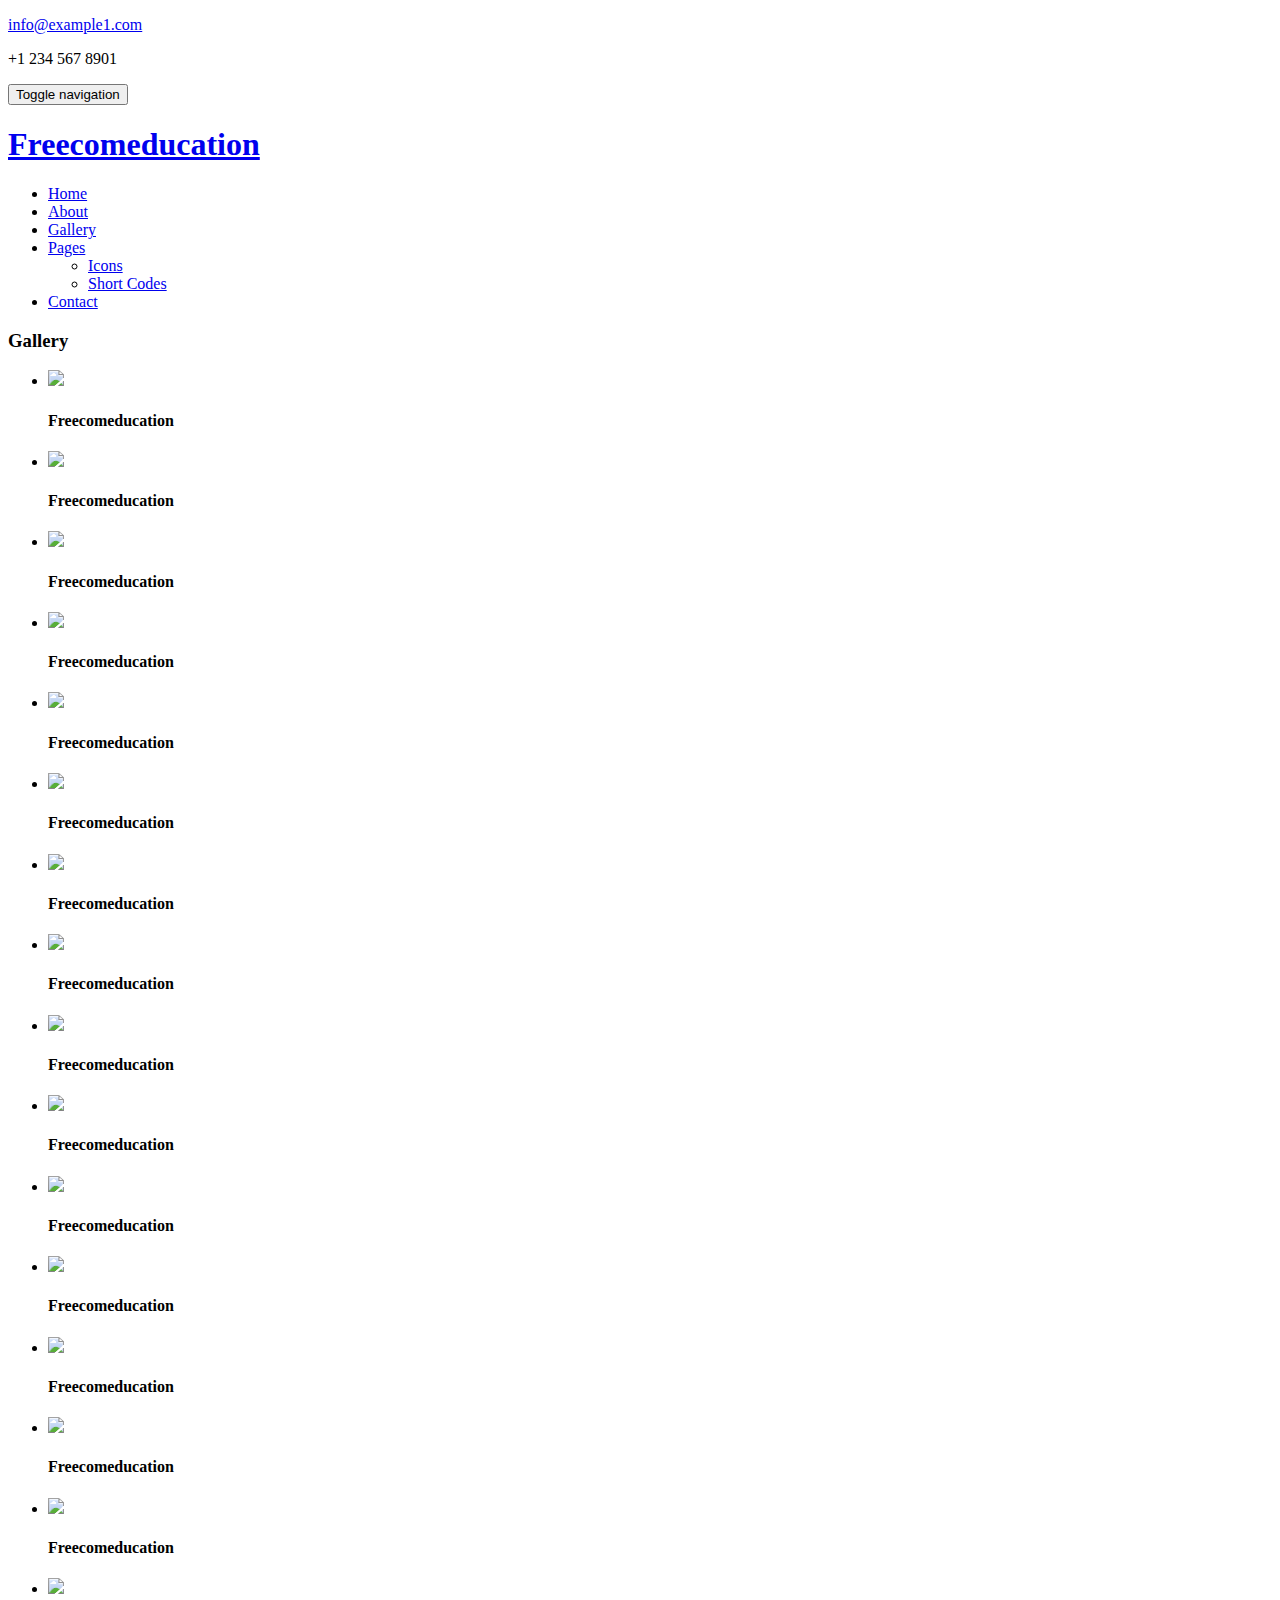
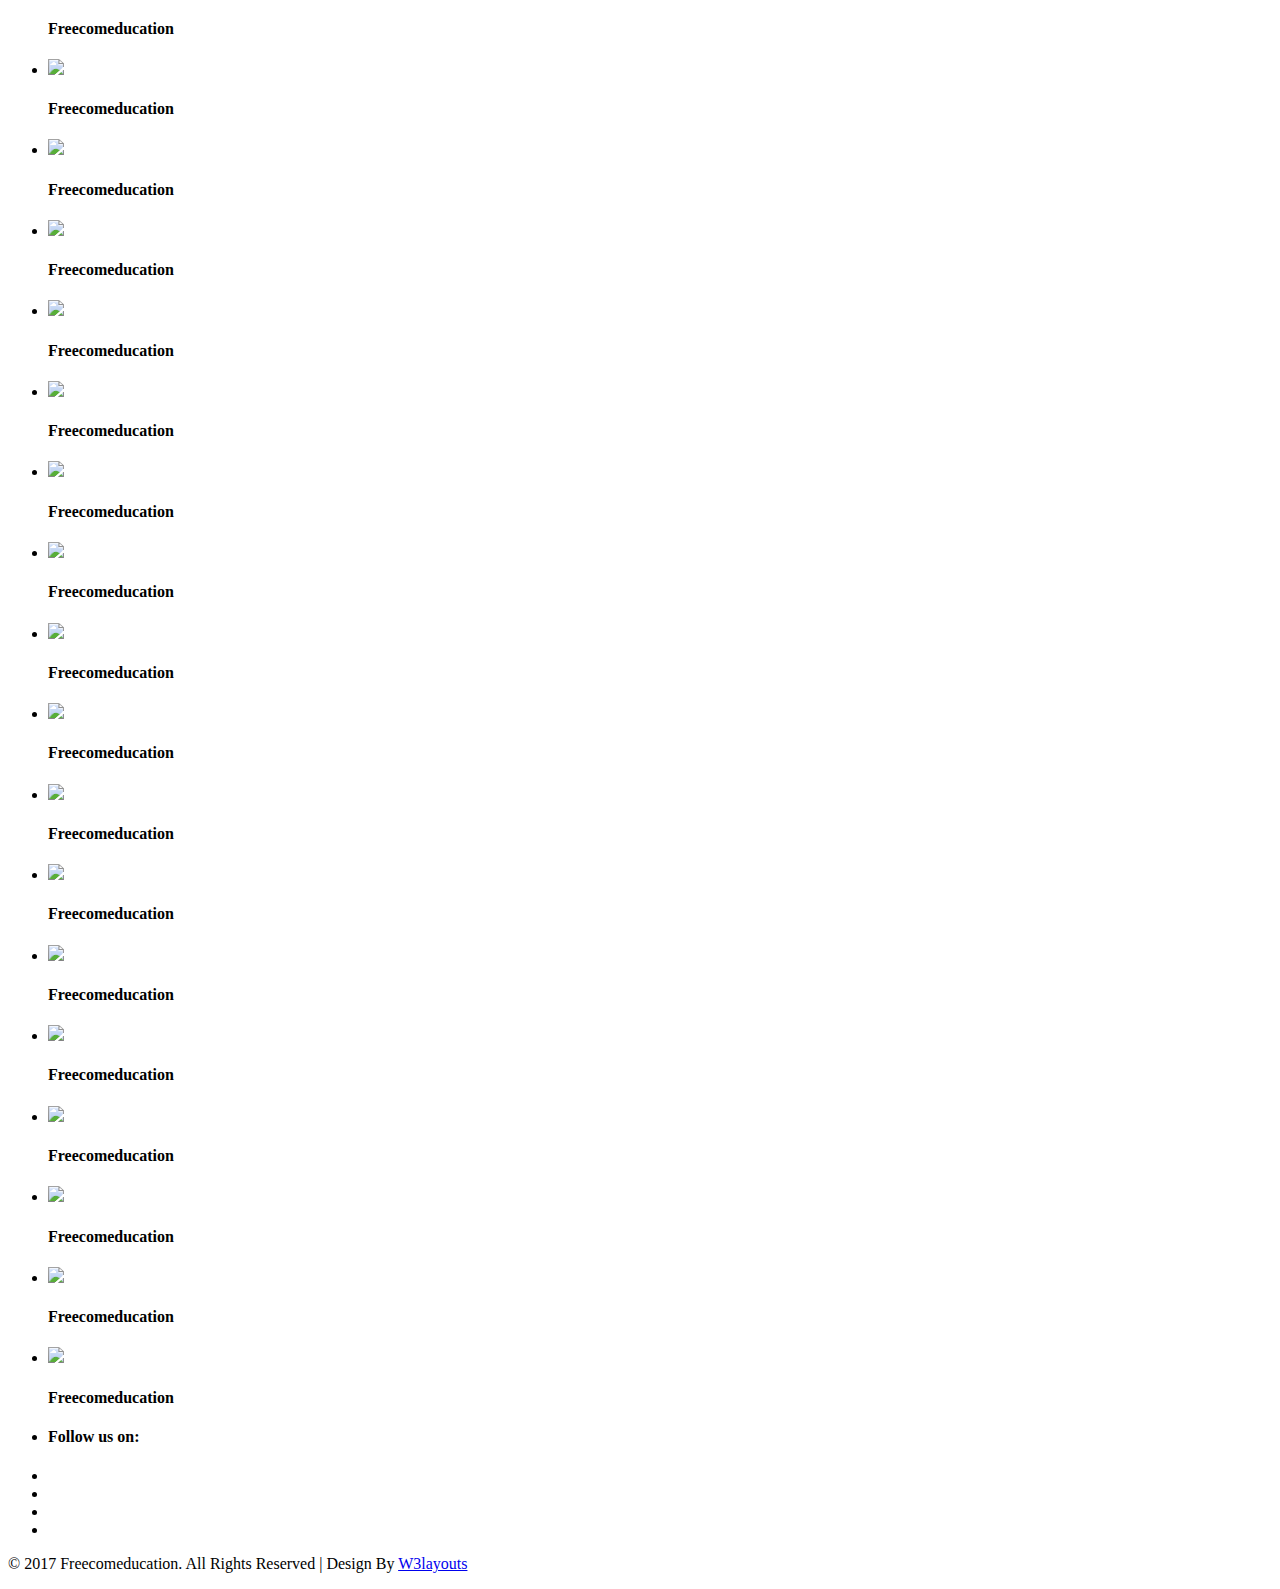
==== gallery.html @ c8c3bcb4 "Add files via upload" ====
<!--
	Author: W3layouts
	Author URL: http://w3layouts.com
	License: Creative Commons Attribution 3.0 Unported
	License URL: http://creativecommons.org/licenses/by/3.0/
-->
<!DOCTYPE html>
<html lang="en">
<!-- Head -->
<head>
<title>Freecomeducation an Education Category Bootstrap Responsive Website Template | Gallery :: w3layouts</title>
<meta name="viewport" content="width=device-width, initial-scale=1">
<meta charset="utf-8">
<meta name="keywords" content="Freecomeducation a Responsive web template, Bootstrap Web Templates, Flat Web Templates, Android Compatible web template, 
Smartphone Compatible web template, free webdesigns for Nokia, Samsung, LG, SonyEricsson, Motorola web design" />

<!-- default css files -->
	<link rel="stylesheet" href="css/bootstrap.css" type="text/css" media="all">
	<link rel="stylesheet" href="css/style.css" type="text/css" media="all">
	<link rel="stylesheet" href="css/font-awesome.min.css" />
<!-- default css files -->
	
<!--web font-->
<link href="//fonts.googleapis.com/css?family=Noto+Sans:400,400i,700,700i&amp;subset=cyrillic,cyrillic-ext,devanagari,greek,greek-ext,latin-ext,vietnamese" rel="stylesheet">
<link href="//fonts.googleapis.com/css?family=Open+Sans:300,300i,400,400i,600,600i,700,700i,800,800i&amp;subset=cyrillic,cyrillic-ext,greek,greek-ext,latin-ext,vietnamese" rel="stylesheet">
<!--//web font-->
	
<!-- scrolling script -->
<script type="text/javascript">
	jQuery(document).ready(function($) {
		$(".scroll").click(function(event){		
			event.preventDefault();
			$('html,body').animate({scrollTop:$(this.hash).offset().top},1000);
		});
	});
</script> 
<!-- //scrolling script -->
</head>

<!-- Body -->
<body>
<!-- banner -->
	<div class="banner1">
					<div class="header-top">
						<div class="container">
							<div class="header-top-right">
								<p><i class="fa fa-envelope" aria-hidden="true"></i><a href="mailto:info@example.com">info@example1.com</a></p>
								<p><i class="fa fa-phone" aria-hidden="true"></i> +1 234 567 8901</p>
							</div>
						</div>
					</div>
		<div class="head">
			<div class="container">
					<div class="navbar-top">
							<!-- Brand and toggle get grouped for better mobile display -->
							<div class="navbar-header">
							  <button type="button" class="navbar-toggle collapsed" data-toggle="collapse" data-target="#bs-example-navbar-collapse-1">
								<span class="sr-only">Toggle navigation</span>
								<span class="icon-bar"></span>
								<span class="icon-bar"></span>
								<span class="icon-bar"></span>
							  </button>
								 <div class="navbar-brand logo ">
									<h1 class="animated wow pulse" data-wow-delay=".5s">
									<a href="index.html">Freecomeducation</a></h1>
								</div>

							</div>

							<!-- Collect the nav links, forms, and other content for toggling -->
							<div class="collapse navbar-collapse" id="bs-example-navbar-collapse-1">
							 <ul class="nav navbar-nav link-effect-4">
								<li><a href="index.html" data-hover="Home">Home</a> </li>
								<li><a href="about.html" data-hover="About">About </a> </li>
								<li class="active"><a href="gallery.html"  data-hover="Gallery">Gallery</a></li>
								<li class="dropdown">
									<a href="#" class="dropdown-toggle" data-hover="Pages" data-toggle="dropdown">Pages <b class="caret"></b></a>
									<ul class="dropdown-menu">
										<li><a href="icons.html">Icons</a></li>
										<li><a href="typography.html">Short Codes</a></li>
									</ul>
							  </li>
								<li><a href="contact.html" data-hover="Contact">Contact</a></li>
							  </ul>
							</div><!-- /.navbar-collapse -->
						</div>
					  <div class="clearfix"></div>	
					  
			</div>
		</div>

	</div>
<!-- //banner -->

<!-- gallery -->
	<div class="gallery agile" id="gallery">
		<div class="container">
				<h3 class="heading">Gallery</h3>
			<div class="agile_gallery_grids w3-agile">
				<ul class="clearfix demo">
					<li>
						<div class="gallery-grid1">
							<img src="images/1.jpg" alt=" " class="img-responsive" />
							<div class="p-mask">
									<h4>Freecomeducation</h4>
								<p> </p>
							</div>
						</div>
					</li>
					<li>
						<div class="gallery-grid1">
							<img src="images/2.jpg" alt=" " class="img-responsive" />
							<div class="p-mask">
									<h4>Freecomeducation</h4>
								<p> </p>
							</div>
						</div>
					</li>
				    <li>
						<div class="gallery-grid1">
							<img src="images/3.jpg" alt=" " class="img-responsive" />
							<div class="p-mask">
									<h4>Freecomeducation</h4>
								<p> </p>
							</div>
						</div>
					</li>
					<li>
						<div class="gallery-grid1">
							<img src="images/4.jpg" alt=" " class="img-responsive" />
							<div class="p-mask">
									<h4>Freecomeducation</h4>
								<p> </p>
							</div>
						</div>
					</li>
					
					
					<li>
						<div class="gallery-grid1">
							<img src="images/14.jpg" alt=" " class="img-responsive" />
							<div class="p-mask">
									<h4>Freecomeducation</h4>
								<p> </p>
							</div>
						</div>
					</li>
					
					<li>
						<div class="gallery-grid1">
							<img src="images/16.jpg" alt=" " class="img-responsive" />
							<div class="p-mask">
									<h4>Freecomeducation</h4>
								<p> </p>
							</div>
						</div>
					</li>
					<li>
						<div class="gallery-grid1">
							<img src="images/17.jpg" alt=" " class="img-responsive" />
							<div class="p-mask">
									<h4>Freecomeducation</h4>
								<p> </p>
							</div>
						</div>
					</li>
					<li>
						<div class="gallery-grid1">
							<img src="images/18.jpg" alt=" " class="img-responsive" />
							<div class="p-mask">
									<h4>Freecomeducation</h4>
								<p> </p>
							</div>
						</div>
					</li>
					<li>
						<div class="gallery-grid1">
							<img src="images/19.jpg" alt=" " class="img-responsive" />
							<div class="p-mask">
									<h4>Freecomeducation</h4>
								<p> </p>
							</div>
						</div>
					</li>
					<li>
						<div class="gallery-grid1">
							<img src="images/20.jpg" alt=" " class="img-responsive" />
							<div class="p-mask">
									<h4>Freecomeducation</h4>
								<p> </p>
							</div>
						</div>
					</li>
					<li>
						<div class="gallery-grid1">
							<img src="images/21.jpg" alt=" " class="img-responsive" />
							<div class="p-mask">
									<h4>Freecomeducation</h4>
								<p> </p>
							</div>
						</div>
					</li>
					<li>
						<div class="gallery-grid1">
							<img src="images/22.jpg" alt=" " class="img-responsive" />
							<div class="p-mask">
									<h4>Freecomeducation</h4>
								<p> </p>
							</div>
						</div>
					</li>
					<li>
						<div class="gallery-grid1">
							<img src="images/23.jpg" alt=" " class="img-responsive" />
							<div class="p-mask">
									<h4>Freecomeducation</h4>
								<p> </p>
							</div>
						</div>
					</li>
					<li>
						<div class="gallery-grid1">
							<img src="images/24.jpg" alt=" " class="img-responsive" />
							<div class="p-mask">
									<h4>Freecomeducation</h4>
								<p> </p>
							</div>
						</div>
					</li>
					<li>
						<div class="gallery-grid1">
							<img src="images/25.jpg" alt=" " class="img-responsive" />
							<div class="p-mask">
									<h4>Freecomeducation</h4>
								<p> </p>
							</div>
						</div>
					</li>
					<li>
						<div class="gallery-grid1">
							<img src="images/26.jpg" alt=" " class="img-responsive" />
							<div class="p-mask">
									<h4>Freecomeducation</h4>
								<p> </p>
							</div>
						</div>
					</li>
					<li>
						<div class="gallery-grid1">
							<img src="images/27.jpg" alt=" " class="img-responsive" />
							<div class="p-mask">
									<h4>Freecomeducation</h4>
								<p> </p>
							</div>
						</div>
					</li>
					<li>
						<div class="gallery-grid1">
							<img src="images/28.jpg" alt=" " class="img-responsive" />
							<div class="p-mask">
									<h4>Freecomeducation</h4>
								<p> </p>
							</div>
						</div>
					</li>
					<li>
						<div class="gallery-grid1">
							<img src="images/29.jpg" alt=" " class="img-responsive" />
							<div class="p-mask">
									<h4>Freecomeducation</h4>
								<p> </p>
							</div>
						</div>
					</li>
					<li>
						<div class="gallery-grid1">
							<img src="images/30.jpg" alt=" " class="img-responsive" />
							<div class="p-mask">
									<h4>Freecomeducation</h4>
								<p> </p>
							</div>
						</div>
					</li>
					
					<li>
						<div class="gallery-grid1">
							<img src="images/6.jpg" alt=" " class="img-responsive" />
							<div class="p-mask">
									<h4>Freecomeducation</h4>
								<p> </p>
							</div>
						</div>
					</li>
					<li>
						<div class="gallery-grid1">
							<img src="images/7.jpg" alt=" " class="img-responsive" />
							<div class="p-mask">
									<h4>Freecomeducation</h4>
								<p> </p>
							</div>
						</div>
					</li>
					<li>
						<div class="gallery-grid1">
							<img src="images/8.jpg" alt=" " class="img-responsive" />
							<div class="p-mask">
									<h4>Freecomeducation</h4>
								<p> </p>
							</div>
						</div>
					</li>
					<li>
						<div class="gallery-grid1">
							<img src="images/9.jpg" alt=" " class="img-responsive" />
							<div class="p-mask">
									<h4>Freecomeducation</h4>
								<p> </p>
							</div>
						</div>
					</li>
					<li>
						<div class="gallery-grid1">
							<img src="images/10.jpg" alt=" " class="img-responsive" />
							<div class="p-mask">
									<h4>Freecomeducation</h4>
								<p> </p>
							</div>
						</div>
					</li>
					<li>
						<div class="gallery-grid1">
							<img src="images/11.jpg" alt=" " class="img-responsive" />
							<div class="p-mask">
									<h4>Freecomeducation</h4>
								<p> </p>
							</div>
						</div>
					</li>
					<li>
						<div class="gallery-grid1">
							<img src="images/12.jpg" alt=" " class="img-responsive" />
							<div class="p-mask">
									<h4>Freecomeducation</h4>
								<p> </p>
							</div>
						</div>
					</li>
					<li>
						<div class="gallery-grid1">
							<img src="images/13.jpg" alt=" " class="img-responsive" />
							<div class="p-mask">
									<h4>Freecomeducation</h4>
								<p> </p>
							</div>
						</div>
					</li>
					<li>
						<div class="gallery-grid1">
							<img src="images/15.jpg" alt=" " class="img-responsive" />
							<div class="p-mask">
									<h4>Freecomeducation</h4>
								<p> </p>
							</div>
						</div>
					</li>
					<li>
						<div class="gallery-grid1">
							<img src="images/5.jpg" alt=" " class="img-responsive" />
							<div class="p-mask">
									<h4>Freecomeducation</h4>
								<p> </p>
							</div>
						</div>
					</li>
					<li>
						<div class="gallery-grid1">
							<img src="images/31.jpg" alt=" " class="img-responsive" />
							<div class="p-mask">
									<h4>Freecomeducation</h4>
								<p> </p>
							</div>
						</div>
					</li>
					<li>
						<div class="gallery-grid1">
							<img src="images/32.jpg" alt=" " class="img-responsive" />
							<div class="p-mask">
									<h4>Freecomeducation</h4>
								<p> </p>
							</div>
						</div>
					</li>
					<li>	
						<div class="gallery-grid1">
							<img src="images/33.jpg" alt=" " class="img-responsive" />
							<div class="p-mask">
									<h4>Freecomeducation</h4>
								<p> </p>
							</div>
						</div>
					</li>
				</ul>
			
			</div>
		</div>
	</div>
<!-- //gallery -->

<!-- contact -->

<!-- //contact -->

<!-- copyright -->
<div class="copyright">
	<div class="container">
		<div class="copyrighttop">
			<ul>
				<li><h4>Follow us on:</h4></li>
				<li><a class="facebook" href="#"><i class="fa fa-facebook" aria-hidden="true"></i></a></li>
				<li><a class="facebook" href="#"><i class="fa fa-twitter" aria-hidden="true"></i></a></li>
				<li><a class="facebook" href="#"><i class="fa fa-google-plus" aria-hidden="true"></i></a></li>
				<li><a class="facebook" href="#"><i class="fa fa-linkedin" aria-hidden="true"></i></a></li>
			</ul>
		</div>
		<div class="copyrightbottom">
			<p>© 2017 Freecomeducation. All Rights Reserved | Design By <a href="http://w3layouts.com/">W3layouts</a></p>
		</div>
		<div class="clearfix"></div>
	</div>
</div>
<!-- //copyright -->

<!-- Default-JavaScript-File -->
	<script type="text/javascript" src="js/jquery-2.1.4.min.js"></script>
	<script type="text/javascript" src="js/bootstrap.js"></script>
<!-- //Default-JavaScript-File -->

<!-- Gallery js file -->
	<script src="js/jquery.picEyes.js"></script>
	<script>
		$(function(){
		//picturesEyes($('.demo li'));
		$('.demo li').picEyes();
		});
	</script>
<!-- //Gallery js file -->
				
<!-- smooth scrolling -->
	<script src="js/SmoothScroll.min.js"></script>
	<script type="text/javascript" src="js/move-top.js"></script>
	<script type="text/javascript" src="js/easing.js"></script>
	<!-- here stars scrolling icon -->
	<script type="text/javascript">
		$(document).ready(function() {
			/*
				var defaults = {
				containerID: 'toTop', // fading element id
				containerHoverID: 'toTopHover', // fading element hover id
				scrollSpeed: 1200,
				easingType: 'linear' 
				};
			*/
								
			$().UItoTop({ easingType: 'easeOutQuart' });
								
			});
	</script>
	<!-- //here ends scrolling icon -->
<!-- //smooth scrolling -->

</body>
<!-- //Body -->
</html>
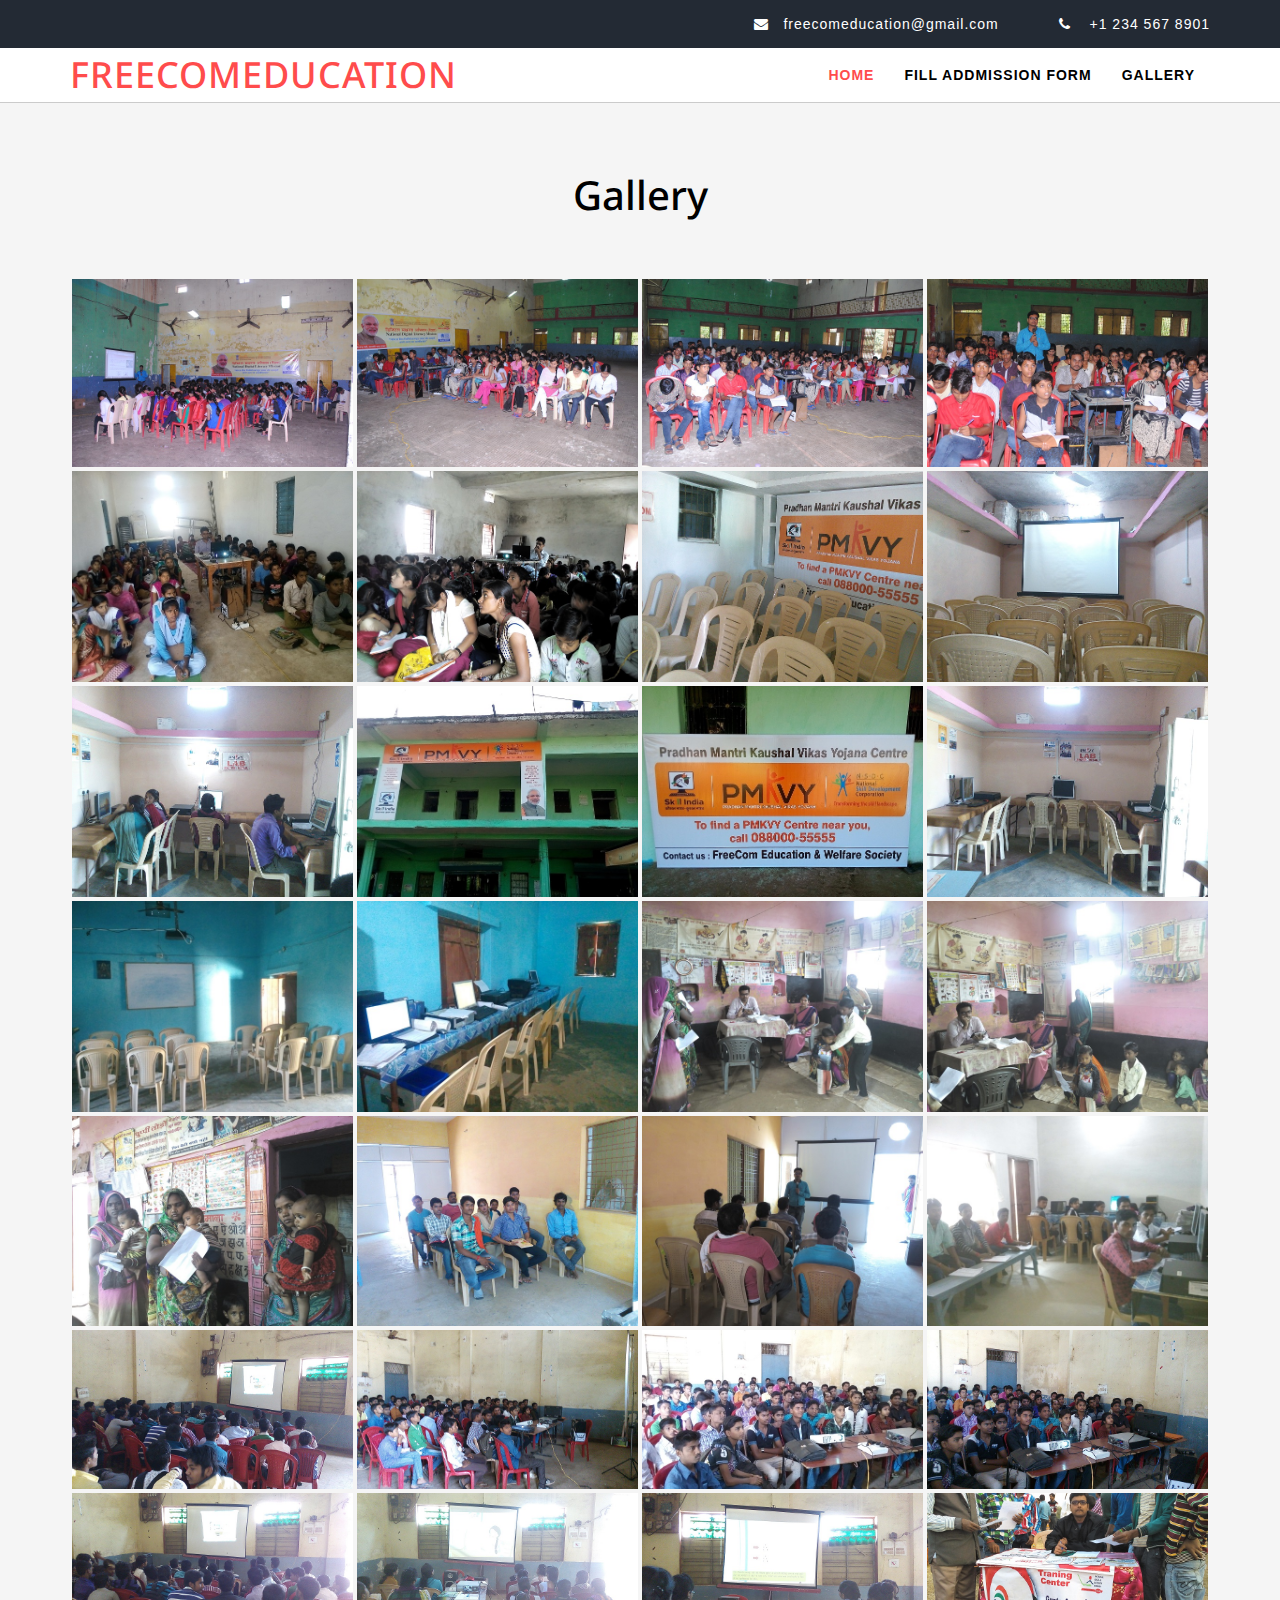
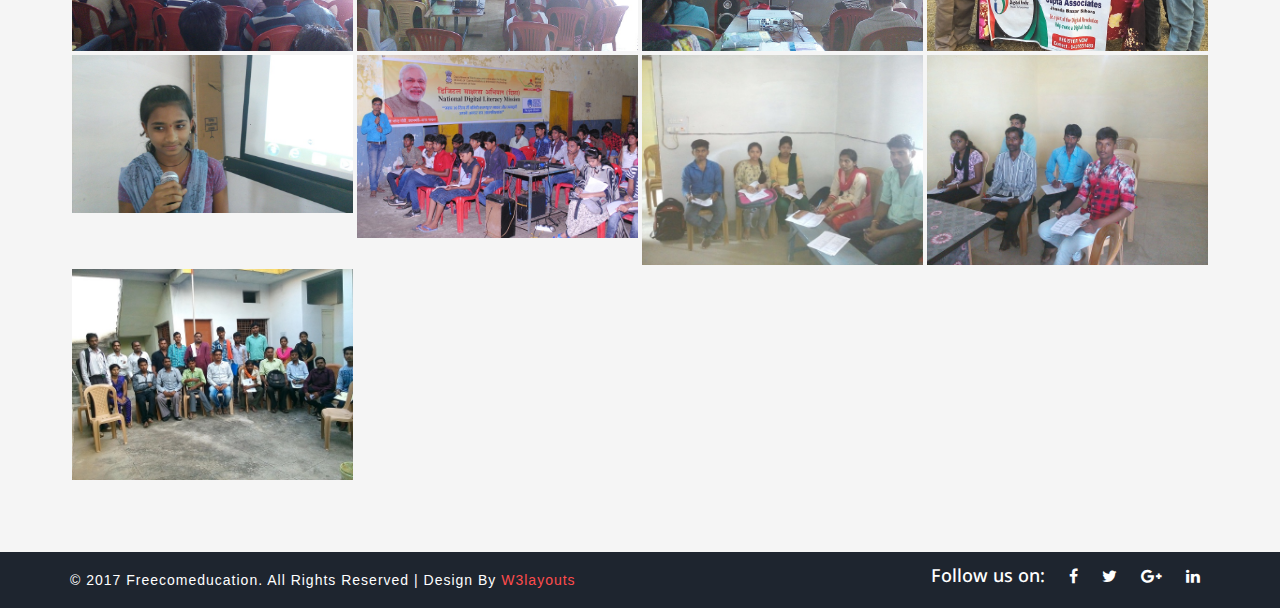
==== commit dc66e054: "Add files via upload" ====
--- a/gallery.html
+++ b/gallery.html
@@ -44,7 +44,7 @@
 					<div class="header-top">
 						<div class="container">
 							<div class="header-top-right">
-								<p><i class="fa fa-envelope" aria-hidden="true"></i><a href="mailto:info@example.com">info@example1.com</a></p>
+								<p><i class="fa fa-envelope" aria-hidden="true"></i><a href="mailto:info@example.com">freecomeducation@gmail.com</a></p>
 								<p><i class="fa fa-phone" aria-hidden="true"></i> +1 234 567 8901</p>
 							</div>
 						</div>
@@ -69,18 +69,14 @@
 
 							<!-- Collect the nav links, forms, and other content for toggling -->
 							<div class="collapse navbar-collapse" id="bs-example-navbar-collapse-1">
-							 <ul class="nav navbar-nav link-effect-4">
-								<li><a href="index.html" data-hover="Home">Home</a> </li>
-								<li><a href="about.html" data-hover="About">About </a> </li>
-								<li class="active"><a href="gallery.html"  data-hover="Gallery">Gallery</a></li>
-								<li class="dropdown">
-									<a href="#" class="dropdown-toggle" data-hover="Pages" data-toggle="dropdown">Pages <b class="caret"></b></a>
-									<ul class="dropdown-menu">
-										<li><a href="icons.html">Icons</a></li>
-										<li><a href="typography.html">Short Codes</a></li>
+							  <ul class="nav navbar-nav link-effect-4">
+							<li class="active"><a href="index.html" data-hover="Home">Home</a> </li>
+								<li><a href="https://snug-radiuses.000webhostapp.com/form.html" data-hover="Fill Addmission Form">Fill Addmission Form</a> </li>
+								<li><a href="gallery.html"  data-hover="Gallery">Gallery</a></li>
+								
+								
 									</ul>
 							  </li>
-								<li><a href="contact.html" data-hover="Contact">Contact</a></li>
 							  </ul>
 							</div><!-- /.navbar-collapse -->
 						</div>
@@ -95,7 +91,7 @@
 <!-- gallery -->
 	<div class="gallery agile" id="gallery">
 		<div class="container">
-				<h3 class="heading">Gallery</h3>
+				<h3 class="heading1">Gallery</h3>
 			<div class="agile_gallery_grids w3-agile">
 				<ul class="clearfix demo">
 					<li>
--- a/css/style.css
+++ b/css/style.css
@@ -0,0 +1,2430 @@
+/*--
+	Author: W3Layouts
+	Author URL: http://w3layouts.com
+	License: Creative Commons Attribution 3.0 Unported
+	License URL: http://creativecommons.org/licenses/by/3.0/
+--*/
+/*-- Reset-Code --*/
+body    { background:url(../images/bg3.jpg) top right no-repeat; background-attachment:fixed;}
+
+
+body a {
+	transition: 0.5s all;
+	-webkit-transition: 0.5s all;
+	-moz-transition: 0.5s all;
+	-o-transition: 0.5s all;
+	-ms-transition: 0.5s all;
+	text-decoration: none;
+}
+body a:hover {
+	text-decoration: none;
+}
+body a:focus, a:hover {
+	text-decoration: none;
+}
+input[type="button"], input[type="submit"] {
+	transition: 0.5s all;
+	-webkit-transition: 0.5s all;
+	-moz-transition: 0.5s all;
+	-o-transition: 0.5s all;
+	-ms-transition: 0.5s all;
+}
+h1, h2, h3, h4, h5, h6 {
+	margin: 0;
+	padding: 0;
+	font-family: 'Noto Sans', sans-serif;
+}
+p {
+	margin: 0;
+}
+ul {
+	margin: 0;
+	padding: 0;
+}
+label {
+	margin: 0;
+}
+img {
+    vertical-align: middle;
+    width: 100%;
+}
+a:focus, a:hover {
+	text-decoration: none;
+	outline: none;
+}
+/*-- //Reset-Code --*/
+.header-top {
+    padding: 1em 0;
+    background: #232a34;
+}
+.header-top-left p,.header-top-right p{
+    color: #FFFFFF;
+    font-size: 1em;
+    display: inline-block;
+    padding-left: 4em;
+	letter-spacing:1px;
+}
+.header-top-right{
+	float: right;
+}
+/*-- banner --*/
+.head {
+    padding: 0.5em 0em;
+    background: #ffffff;
+    border-bottom: solid 1px #cbcbcb;
+}
+/*--header--*/
+.logo h1 a{
+	text-decoration: none;
+    color: #ff4c4c;
+    text-transform: uppercase;
+    letter-spacing: 1px;
+    font-size: 1em;
+}
+.header-top-right a {
+    color: #fff;
+}
+.logo h1 a span{
+	font-size: .3em;
+    text-transform: uppercase;
+    font-weight: 600;
+    margin: .5em 0 0 0;
+	color:#000000;
+}
+.navbar-brand {
+   height: auto; 
+    padding: 0; 
+    font-size: 18px; 
+    line-height: 20px;
+}
+.navbar-nav {
+    float: right;
+    margin-top: .7em;
+}
+.navbar-default {
+    border: none;
+    background: none;
+    min-height: auto;
+    margin-bottom: 0;
+}
+.header-top-right i.fa {
+    margin-right: 1em;
+}
+div#bs-example-navbar-collapse-1 {
+    padding: 0;
+}
+ul.nav.navbar-nav li a {
+    font-size: 1em;
+    color: #000000;
+    margin: 0 15px;
+    padding: 0px 0;
+    font-weight: 600;
+    text-transform: uppercase;
+    letter-spacing: 1px;
+}
+ul.nav.navbar-nav li a:hover{
+	color:#F44336;
+}
+.nav > li > a:hover, .nav > li > a:focus {
+    text-decoration: none;
+    background:none !important;
+}
+.navbar-default .navbar-nav > li > a:hover, .navbar-default .navbar-nav > li > a:focus {
+    color: #fff;
+}
+ul.nav.navbar-nav li.active a {
+    color: #ff4c4c;
+    background: none;
+}
+.navbar-default .navbar-nav > .active > a, .navbar-default .navbar-nav > .active > a:hover, .navbar-default .navbar-nav > .active > a:focus {
+    color: #fff;
+    background:none;
+}
+.dropdown-menu {
+    position: absolute;
+    top: 115%;
+    left: 0;
+    z-index: 1000;
+    display: none;
+    float: left;
+    min-width: 105px;
+    padding: 5px 0;
+    margin: 2px 0 0;
+    font-size: 14px;
+    text-align: left;
+    list-style: none;
+    background-color: #ff4c4c;
+    -webkit-background-clip: padding-box;
+    background-clip: padding-box;
+    border: 1px solid #ccc;
+    border: 1px solid rgba(0, 0, 0, .15);
+    border-radius: 0!important;
+    -webkit-box-shadow: 0 6px 12px rgba(0, 0, 0, .175);
+    box-shadow: 0 6px 12px rgba(0, 0, 0, .175);
+}
+ul.dropdown-menu li {
+    padding: 5px 0;
+}
+ul.dropdown-menu li:nth-child(2){
+	border-bottom:none;
+}
+ul.dropdown-menu li a {
+    color: #000!important;
+}
+ul.dropdown-menu li a:hover {
+	color: #FFFFFF !important;
+	background:none;
+}
+.nav .open > a, .nav .open > a:hover, .nav .open > a:focus {
+    background: none!important;
+}
+/*--//header--*/
+/* banner */
+.banner {
+    background: url(../images/banner2.jpg) no-repeat 0px 0px;
+    background-size: cover;
+    min-height: 785px;
+}
+.banner1 {
+    background: url(../images/banner2.jpg) no-repeat 0px 0px;
+    background-size: cover;
+    min-height: 0px;
+}
+
+.top {
+    background: #0079c1;
+    color: #fff;
+    padding: 2em 2em;
+    text-align: center;
+}
+.bannergrid1 {
+    padding: 2em;
+    border-bottom: 1px solid #fff;
+    background: #1cc7d0;
+}
+.clr {
+    background: #ff4f81;
+}
+.clr1 {
+    background: #ffc168;
+}
+.clr2 {
+    background: #2dde98;
+}
+.clr3 {
+    background: #8e43e7;
+}
+.clr4 {
+    background: #ff9900;
+}
+.clr5 {
+    background: #146eb4;
+}
+.bannergrid1:nth-child(1), .bannergrid1:nth-child(4), .bannergrid1:nth-child(7) {
+    border-right: 1px solid #fff;
+}
+.top h2 {
+    text-transform: uppercase;
+    font-size: 30px;
+    color: #fff;
+}
+.top h5 {
+    text-transform: uppercase;
+    letter-spacing: 2px;
+    margin-bottom: .6em;
+    font-size: 15px;
+}
+.bannerinfo {
+    padding-top: 7em;
+}
+.bannergrid1 i.fa {
+    color: #fff;
+    float: left;
+    font-size: 38px;
+    margin-right: 6px;
+}
+.bannergrid1 h4 {
+    color: #fff;
+    text-transform: uppercase;
+    font-size: 18px;
+    letter-spacing: 1px;
+    float: left;
+    margin-top: .5em;
+}
+.bannergrid1 p {
+    color: #eee;
+    font-size: 15px;
+    margin-top: 1em;
+    letter-spacing: .5px;
+    text-transform: capitalize;
+    line-height: 28px;
+}
+/* //banner */
+
+/*-- welcome --*/ 
+.typography,.about,.welcome,.services,.education,.clients,.codes,.contact{
+	padding:6em 0;
+}
+h3.agileits-title {
+    font-size: 3em;
+    color: #000;
+    text-align: center;
+    margin-bottom: 1em;
+}
+.welcome h3 {
+    font-size: 1.8em;
+    color: #ff4c4c;
+    text-transform: uppercase;
+    margin-bottom: 1em;
+    line-height: 1.5em;
+} 
+.welcome h4 {
+    font-size: 18px;
+    text-transform: capitalize;
+    line-height: 1.8em;
+    color: #000;
+    margin-bottom: 1em;
+}
+.welcome p {
+    font-size: 1em;
+    color: #565656;
+    line-height: 2em;
+    letter-spacing: 1px;
+}
+.readmore-w3 a {
+    color: #FFFFFF;
+    font-size: 16px;
+    padding: .6em 2em;
+    background: #1cc7d0;
+    text-decoration: none;
+    text-align: center;
+    letter-spacing: 2px;
+}
+.readmore-w3 a:hover {
+    background: #ff4c4c;
+}
+.readmore-w3 {
+    margin-top: 3em;
+}
+
+/*-- bootstrap-modal-pop-up --*/
+.modal-header {
+    font-size: 2em;
+    color: #fff;
+    text-align: center;
+    text-transform: uppercase;
+    border: 1px solid #fff;
+}
+.close {
+    opacity: 1;
+}
+.modal-body p {
+    color: #999;
+    text-align: left;
+	padding:2em 2em 1em;
+	margin: 0 !important;
+	line-height:2em;
+}
+.modal-body p i {
+    display: block;
+    margin: 1em 0;
+    color: #212121;
+}
+.modal-body {
+    padding:0;
+}
+.modal-body img {
+    padding: 2em 2em 0 2em;
+}
+.modal-content {
+    border-radius: 0;
+}
+button.close {
+    font-size: 1.5em;
+    color:#000;
+	outline: none;
+}
+span.glyphicon.glyphicon-play-circle {
+    color: #fff;
+    font-size: 60px;
+    margin: 0 0 7px 0;
+    cursor: pointer;
+}
+.welcome-w3right {
+    position: relative;
+}
+.wthree-model-video {
+    position: absolute;
+    bottom: 42%;
+    left: 43%;
+}
+.modal-header iframe {
+    width: 100%;
+    height: 400px;
+}
+/*-- //bootstrap-modal-pop-up --*/
+/*-- //welcome --*/ 
+
+/* edu */
+.right1 h3,.left1 h3 {
+    color: #fff;
+    text-transform: uppercase;
+    margin-bottom: .5em;
+    font-size: 20px;
+}
+.right1 p,.left1 p  {
+    font-size: 15px;
+    line-height: 27px;
+    letter-spacing: .5px;
+    color: #6d6d6d;
+}
+.right1 {
+    margin-bottom: 3em;
+}
+.left1 {
+    margin-bottom: 7em;
+    text-align: right;
+    padding-right: 4em;
+	position:relative;
+}
+.left1 span.glyphicon.glyphicon-adjust {
+    position: absolute;
+    right: -9%;
+    top: 0%;
+    font-size: 30px;
+    color: #ff4c4c;
+}
+.left1:nth-child(4) {
+    margin-bottom: 0em;
+}
+.right1:nth-child(4) {
+    margin-bottom: 0em;
+}
+.eduright {
+    padding-left: 5em;
+}
+.eduleft {
+    border-right: 1px solid #969696;
+}
+.left1 h3 {
+    color: #1cc7d0;
+}
+/* //edu */
+
+/*-- clients --*/
+.clients p {
+    margin-bottom: 20px;
+    color: #6d6d6d;
+    letter-spacing: .5px;
+    line-height: 26px;
+    font-size: 15px;
+    padding-left: 2.5em;
+}
+.clients  p {
+    background: url(../images/quotes.png) no-repeat 0px 0px;
+    background-size: 24px;
+}
+.clients img{
+	border-radius:50%;
+}
+.clients h4{
+	text-align:left;
+	font-size:18px;
+	color:#000;
+	margin:15px 0 10px 0;
+}
+.clients h5{
+	text-align:left;
+	font-size:16px;
+	color:#999;
+    text-transform: capitalize;
+}
+.wmuSlider {
+	position: relative;
+	overflow: hidden;
+}
+/* Default Skin */
+.wmuSliderPagination {
+	z-index: 2;
+    position: absolute;
+    left: 1%;
+    bottom: 6%;
+}
+ul.wmuSliderPagination {
+	padding:0;
+}
+.wmuSliderPagination li {
+	float: left;
+	margin: 0 8px 0 0;
+	list-style-type: none;
+}
+.wmuSliderPagination a {
+	display: block;
+    text-indent: -9999px;
+    width: 12px;
+    height: 12px;
+    background: #CFCFCF;
+	border-radius:50%;
+}
+.wmuSliderPagination a.wmuActive {
+	background: #1cc7d0;
+    box-shadow: 0px 0px 10px #3D99DC;
+	-webkit-box-shadow: 0px 0px 10px #3D99DC;
+	-moz-box-shadow: 0px 0px 10px #3D99DC;
+	-o-box-shadow: 0px 0px 10px #3D99DC;
+	-ms-box-shadow: 0px 0px 10px #3D99DC;
+}
+/* Default Skin */
+.wmuGallery .wmuGalleryImage {
+	margin-bottom: 10px;
+}
+.banner-wrap {
+    padding: 0 0 4em;
+}
+/*-- //wmuslider --*/
+/*--// clients--*/
+
+/* pop up for sign in and sign up form */
+#small-dialog1 h3{
+    color: #ff4c4c;
+    font-size: 30px;
+    margin-bottom: 30px;
+    text-align: center;
+    text-transform: uppercase;
+}
+#small-dialog1 input[type="text"], #small-dialog1 input[type="password"], #small-dialog1 input[type="text"], #small-dialog1 input[type="password"] {
+    padding: 12px 16px;
+    font-size: 14px;
+    border: 2px solid #808080;
+    background: transparent;
+    outline: none;
+    width: 100%;
+    margin-bottom: 20px;
+    border-radius: 25px;
+}
+div#small-dialog1,div#small-dialog2 {
+    padding: 50px;
+}
+form ul {
+    float: left;
+    list-style-type: none;
+}
+form a {
+    color: #000;
+    float: right;
+    font-size: 13px;
+}
+#small-dialog1 input[type="submit"], #small-dialog1 input[type="submit"] {
+    background: #1cc7d0;
+    border: none;
+    padding: 9px 10px;
+    color: #fff;
+    font-size: 15px;
+    outline: none;
+    margin: 0 auto;
+    margin-top: 20px;
+    width: 35%;
+    border-radius: 25px;
+    letter-spacing: 2px;
+    display: block;
+}
+.modal-content{
+    border-radius: 0px;
+}
+.modal-dialog {
+    margin: 30px auto;
+}
+ul li input[type="checkbox"]+label {
+    position: relative;
+    padding-left: 37px;
+    border: #F0F8FF;
+    color: #000;
+    display: inline-block;
+    font-size: 13px;
+}
+ul li input[type="checkbox"]+label span:first-child {
+    width: 17px;
+    height: 15px;
+    display: inline-block;
+    border: 1px solid #000;
+    position: absolute;
+    top: 1px;
+    left: 14px;
+    bottom: 4px;
+}
+input[type="radio"], input[type="checkbox"] {
+    display: none;
+}
+ul li input[type="checkbox"]:checked+label span:first-child:before {
+    content: "";
+    background: url(../images/tick.png)no-repeat;
+    position: absolute;
+    left: 2px;
+    top: 2px;
+    font-size: 10px;
+    width: 10px;
+    height: 10px;
+}
+#small-dialog2 h3 {
+    color: #ff4c4c;
+    font-size: 30px;
+    margin-bottom: 30px;
+    text-align: center;
+    text-transform: uppercase;
+}
+#small-dialog input[type="text"], #small-dialog input[type="password"], #small-dialog2 input[type="text"], #small-dialog2 input[type="password"] {
+    padding: 12px 16px;
+    font-size: 14px;
+    border: 2px solid #808080;
+    background: transparent;
+    outline: none;
+    width: 100%;
+    margin-bottom: 20px;
+    border-radius: 25px;
+}
+#small-dialog input[type="submit"], #small-dialog2 input[type="submit"] {
+    background: #1cc7d0;
+    border: none;
+    padding: 9px 10px;
+    color: #fff;
+    font-size: 15px;
+    outline: none;
+    margin: 0 auto;
+    margin-top: 20px;
+    width: 45%;
+    border-radius: 25px;
+    letter-spacing: 2px;
+    display: block;
+}
+/* //pop up for sign in and sign up form */
+
+/*-- contact --*/
+.map iframe{
+	width:100%;
+	min-height:400px;
+    border: none;
+}
+.contact-grdl{
+	padding:0 !important;
+}
+.contact-grdl span{
+	color:#fff;
+	font-size: 1.7em;
+}
+.contact-grdr ul li{
+	list-style-type:none;
+	color:#808489;
+	font-size:1.1em;
+	margin:0 0 1em;
+    letter-spacing: 1px;
+}
+.contact-grdr ul li a{
+	color:#808489;
+	text-decoration:none;
+	display:block;
+}
+.col-xs-3.contact-grdr {
+    padding: 0;
+    color: #fff;
+}
+.contact-grdr h3 {
+    font-size: 19px;
+    padding-top: .4em;
+}
+.col-xs-8.contact-grdr {
+    padding-top: .4em;
+}
+.contact-grdr ul li a:hover{
+	color:#464646;
+}
+.contact-grid input[type="text"], .contact-grid input[type="email"], .contact-grid textarea {
+    outline: none;
+    border: 1px solid #808489;
+    width: 49%;
+    float: left;
+    background: #191e25;
+    color: #eee;
+	letter-spacing:1px;
+    font-size: 1em;
+    padding: 1em;
+    margin: 0 0 1em;
+}
+ .contact-grid input[type="email"]{
+	float:right;
+ }
+.contact-grid input[type="text"]:hover,.contact-grid input[type="email"]:hover,.contact-grid textarea:hover,.newsletter:hover{
+    border: 1px solid #0dc5dd;	
+	transition:.5s all;
+	-webkit-transition:.5s all;
+	-moz-transition:.5s all;
+	-o-transition:.5s all;
+	-ms-transition:.5s all;
+}
+.contact-grid textarea{
+	min-height:180px;
+    width: 100%;
+	resize:none;
+	margin:0 0 2em;
+}
+.contact-grid input[type="submit"] {
+    outline: none;
+    border: none;
+    background: #1cc7d0;
+    color: #fff;
+    font-size: 16px;
+    padding: .6em 2em;
+    letter-spacing: 1px;
+    text-transform: capitalize;
+    display: inherit;
+    transition: .5s all;
+    -webkit-transition: .5s all;
+    -moz-transition: .5s all;
+    -o-transition: .5s all;
+    -ms-transition: .5s all;
+}
+.contact-grid input[type="submit"]:hover{
+    background: #ff4c4c;
+	transition: .5s all;
+    -webkit-transition: .5s all;
+    -moz-transition: .5s all;
+    -o-transition: .5s all;
+    -ms-transition: .5s all;
+}
+.call:nth-child(2) {
+    margin: 1em 0;
+}
+h3.heading {
+    text-align: center;
+    color: #FFF;
+    font-size: 40px;
+    margin-bottom: 1.5em;
+    text-transform: capitalize;
+}
+h3.heading1 {
+    text-align: center;
+    color: #000;
+    font-size: 40px;
+    margin-bottom: 1.5em;
+    text-transform: capitalize;
+}
+.contact {
+    background: #232a34;
+	padding:3em 0;
+}
+.contact h3.heading {
+    color: #fff;
+}
+/*-- //contact --*/
+
+/* book */
+.book {
+    background: url(../images/book3.jpg) no-repeat 0px 0px;
+    background-size: cover;
+    padding: 7em 0;
+}
+.book1 {
+    background: url(../images/book1.jpg) no-repeat 0px 0px;
+    background-size: cover;
+    padding: 7em 0;
+}
+.book h3 {
+    color: #fff;
+    text-align: center;
+    font-size: 30px;
+    text-transform: capitalize;
+    margin-bottom: .5em;
+}
+.book p {
+    color: #eee;
+    font-size: 15px;
+    letter-spacing: 1px;
+    text-align: center;
+    width: 70%;
+    margin: 2em auto 0;
+    line-height: 1.8em;
+}
+.book ul {
+    text-align: center;
+}
+.book li {
+    list-style-type: none;
+    display: inline-block;
+}
+/* //book */
+
+/* jarallax */
+.jarallax {
+    position: relative;
+    background-size: cover;
+    background-repeat: no-repeat;
+    background-position: 50% 50%;
+}
+/* //jarallax */
+
+/* copyright */
+.copyright ul li {
+    display: inline-block;
+    padding: 0 10px;
+}
+a.facebook {
+    color: #fff;
+    font-size: 16px;
+}
+a.facebook:hover {
+    color: #ff4c4c;
+}
+.copyrighttop {
+    float: right;
+}
+.copyrightbottom {
+    float: left;
+}
+.copyright {
+    background: #1e252f;
+    color: #fff;
+    padding: 1em;
+}
+.copyrightbottom p {
+    color: #fff;
+    letter-spacing: 1px;
+    font-size: 14px;
+    line-height: 28px;
+}
+.copyrightbottom a {
+    color: #ff4c4c;
+    text-decoration: none;
+}
+.copyrightbottom a:hover {
+    color: #fff;
+}
+.contact p {
+    text-align: center;
+    color: #fff;
+    font-size: 15px;
+    letter-spacing: 1px;
+    line-height: 1.8em;
+    width: 50%;
+    margin: 0 auto 5em;
+}
+/* copyright */
+
+/*-- to-top --*/
+#toTop {
+	display: none;
+	text-decoration: none;
+	position: fixed;
+	bottom: 24px;
+	right: 1%;
+	overflow: hidden;
+	z-index: 999; 
+    width: 64px;
+    height: 64px;
+	border: none;
+	text-indent: 100%;
+	background: url("../images/arrow.png") no-repeat 0px 0px;
+}
+#toTopHover {
+    width: 64px;
+    height: 64px;
+	display: block;
+	overflow: hidden;
+	float: right;
+	opacity: 0;
+	-moz-opacity: 0;
+	filter: alpha(opacity=0);
+}
+/*-- //to-top --*/
+
+/* contact page */
+.map h2 {
+    text-align: center;
+    font-size: 40px;
+    margin-bottom: 1em;
+    color: #000;
+    text-transform: capitalize;
+}
+.map {
+    padding: 5em 0 0;
+}
+.callleft h5 {
+    color: #5f5f5f;
+    font-size: 20px;
+    text-transform: capitalize;
+    margin-bottom: .5em;
+}
+.callleft  h3 {
+    color: #000;
+    text-transform: uppercase;
+    font-size: 30px;
+}
+.number {
+	padding:4em 0;
+}
+.callright input[type="tel"] {
+    width: 73%;
+    padding: .6em;
+    font-size: 1em;
+    border: none;
+    border-bottom: 1px solid #6b6b6b;
+    text-transform: capitalize;
+    outline: none;
+    letter-spacing: 1px;
+}
+.callright input[type="submit"] {
+    background: #1cc7d0;
+    color: #fff;
+    border: none;
+    font-size: 1em;
+    letter-spacing: 1px;
+    padding: .6em 1em;
+    text-transform: uppercase;
+}
+.callright input[type="submit"]:hover {
+    background: #ff4c4c;
+}
+.callright {
+    margin-top: 1.5em;
+}
+/* //contact page */
+
+/* about page */
+.banner1 h2 {
+    padding: 2em 0 0em 5.5em;
+    font-size: 45px;
+    text-transform: uppercase;
+    font-weight: 600;
+    color: #000;
+}
+.team-social {
+    -webkit-transition: all 0.5s;
+    -moz-transition: all 0.5s;
+    transition: all 0.5s;
+    -o-transition: all 0.5s;
+    -ms-transition: all 0.5s;
+    margin-bottom: 1em;
+}
+.team-social a i {
+    color: #000;
+    font-size: 16px;
+    padding: 10px;
+    width: 35px;
+    height: 35px;
+    line-height: 15px;
+    text-align: center;
+    border-radius: 50%;
+	-webkit-border-radius:50%;
+	-o-border-radius:50%;
+	-moz-border-radius:50%;
+	-ms-border-radius:50%;
+}
+
+.team i.fa.fa-facebook {
+    color: #3b5998;
+    border: 1px solid #3b5998;
+}
+
+.team i.fa.fa-facebook:hover {
+    color: #fff;
+    background: #3b5998;
+    border: 1px solid #3b5998;
+    -webkit-transition: all 1s;
+    -moz-transition: all 1s;
+    transition: 1s all;
+    -o-transition: all 1s;
+    -ms-transition: all 1s;
+}
+.team i.fa.fa-twitter {
+    color: #1da1f2;
+    border: 1px solid #1da1f2;
+}
+.team i.fa.fa-twitter:hover {
+    color: #fff;
+    background: #1da1f2;
+    border: 1px solid #1da1f2;
+    -webkit-transition: all 1s;
+    -moz-transition: all 1s;
+    transition: 1s all;
+    -o-transition: all 1s;
+    -ms-transition: all 1s;
+}
+.team i.fa.fa-linkedin {
+    color: #e68523;
+    border: 1px solid #e68523;
+}
+.team i.fa.fa-linkedin:hover {
+    color: #fff;
+    background: #e68523;
+    border: 1px solid #e68523;
+    -webkit-transition: all 1s;
+    -moz-transition: all 1s;
+    transition: 1s all;
+    -o-transition: all 1s;
+    -ms-transition: all 1s;
+}
+.team i.fa.fa-pinterest-p {
+    color: #bd081c;
+    border: 1px solid #bd081c;
+}
+.team i.fa.fa-pinterest-p:hover {
+    color: #fff;
+    background: #bd081c;
+    border: 1px solid #bd081c;
+    -webkit-transition: all 1s;
+    -moz-transition: all 1s;
+    transition: 1s all;
+    -o-transition: all 1s;
+    -ms-transition: all 1s;
+}
+.teamgrids p {
+    color: #FFF;
+    font-size: 15px;
+    margin: .8em 0;
+    letter-spacing: 1px;
+}
+.teamgrid1 i.fa {
+    color: #ff4c4c;
+    font-size: 1.2em;
+    padding-right: .5em;
+}
+.teamgrid1 h3 {
+    color: #FFF;
+    text-transform: uppercase;
+    margin: 1em 0;
+    font-size: 21px;
+}
+.team{
+	padding:5em 0;
+}
+.teaminfo {
+    border: 1px solid #e8e8e8;
+    padding: 1em 2em;
+    border-top: transparent;
+	-webkit-box-shadow: 0px 2px 14px -5px rgba(0,0,0,0.75);
+	-moz-box-shadow: 0px 2px 14px -5px rgba(0,0,0,0.75);
+	box-shadow: 0px 2px 14px -5px rgba(0,0,0,0.75);
+}
+
+.servicegrid1 {
+    text-align: center;
+}
+.servicegrid1 h3 {
+    font-size: 22px;
+    text-transform: uppercase;
+    color: #fff;
+    margin-top: .2em;
+}
+.servicegrid1  i.fa {
+    color: #ff4c4c;
+    font-size: 70px;
+    margin: .5em 0;
+}
+.servicegrid1  p {
+    font-size: 14px;
+    color: #e6e6e6;
+    line-height: 1.8em;
+    letter-spacing: .5px;
+    text-transform: capitalize;
+}
+.servicegrid1 i.fa.fa-graduation-cap {
+    color: #0099e5;
+}
+.servicegrid1 i.fa.fa-book {
+    color: #ff4f81;
+}
+.servicegrid1 i.fa.fa-bus {
+    color: #1cc7d0;
+}
+.aboutleft h3 {
+    text-transform: uppercase;
+    font-size: 30px;
+    font-weight: 600;
+    color: #000;
+    margin-bottom: 1em;
+}
+.aboutleft p {
+    font-size: 15px;
+    line-height: 28px;
+    color: #3e3e3e;
+    margin-bottom: 1em;
+}
+.aboutleft  p.para1 {
+    margin-bottom: 2em;
+}
+.aboutleft i.fa.fa-check {
+    color: #ff4c4c;
+    padding-right: 1em;
+    font-size: 1.2em;
+}
+.services {
+    background: url(../images/book3.jpg) no-repeat 0px 0px;
+    background-size: cover;
+}
+/* //about page */
+
+/*-- gallery --*/
+.agile_gallery_grids{
+	margin:2em 0 0;
+}
+.demo > li {float:left;list-style-type: none;margin: 2px;}
+.demo > li img { width:281px; cursor:pointer;}
+/*jquery.picEyes*/
+
+.picshade {
+  position: fixed;
+  left: 0;
+  top: 0;
+  width: 100%;
+    height: 100%!important;
+  background-color: #000;
+  opacity: 0.91;
+  filter: alpha(opacity=91);
+  z-index: 99;
+  display: none;
+}
+
+.pictures_eyes_close {
+  position: fixed;
+  top: 30px;
+  right: 30px;
+  display: inline-block;
+  width:30px;
+  height:30px;
+  background: url(../images/close.png) no-repeat;
+  z-index: 100;
+  display: none;
+}
+
+.pictures_eyes {
+  position: fixed;
+  width: 100%;
+  left: 0;
+  top: 0;
+  z-index: 199;
+  display: none;
+}
+
+.pictures_eyes_in {
+  position: relative;
+  text-align: center;
+}
+
+.pictures_eyes_in img { max-height: 500px; max-width: 700px; }
+
+.pictures_eyes_in .prev, .pictures_eyes_in .next {
+  position: absolute;
+  top: 50%;
+  width: 51px;
+  height: 51px;
+  cursor: pointer;
+}
+
+.pictures_eyes_in .prev {
+  left: 35px;
+  background: url(../images/left1.png) no-repeat;
+}
+
+.pictures_eyes_in .next {
+  right: 35px;
+  background: url(../images/right1.png) no-repeat;
+}
+
+.pictures_eyes_indicators {
+  position: fixed;
+  left: 0;
+  bottom: 15px;
+  width: 100%;
+  text-align: center;
+  z-index: 299;
+}
+
+.pictures_eyes_indicators a {
+  display: inline-block;
+  width: 50px;
+  height: 50px;
+  margin: 6px 3px 0 3px;
+  border: 1px solid #ddd;
+  border-radius: 10px;
+  box-shadow: 0 0 2px #000;
+  filter: alpha(opacity=50);
+  opacity: 0.5;
+  overflow: hidden;
+}
+
+.pictures_eyes_indicators img { height: 50px; }
+
+.pictures_eyes_indicators .current {
+  filter: alpha(opacity=100);
+  opacity: 1;
+}
+.gallery-grid1{
+	position:relative;
+	overflow:hidden;
+	cursor:pointer;
+}
+.gallery-grid1 .p-mask, .row .product .vm-product-media-container .p-mask {
+   opacity: 0;
+    visibility: hidden;
+    background: rgba(25, 24, 24, 0.8);
+    bottom: 0%;
+    position: absolute;
+    padding: 1.3em 1.3em;
+    width: 100%;
+    -webkit-transform: translate3d( 0px, 100%, 0px );
+    -moz-transform: translate3d( 0px, 100%, 0px );
+    -ms-transform: translate3d( 0px, 100%, 0px );
+    -o-transform: translate3d( 0px, 100%, 0px );
+    transform: translate3d( 0px, 100%, 0px );
+    -webkit-transition: all .5s ease 0s;
+    -moz-transition: all .5s ease 0s;
+    transition: all .5s ease 0s;
+    text-align: left;
+    border-bottom: 6px solid #ff4c4c;
+}
+.gallery-grid1 .p-mask .p-desc{
+    color: #a3a3a3;
+    position: relative;
+    display: block;
+    margin-bottom: 10px;
+    padding-bottom: 10px;
+    font-size: 1em;
+}
+.gallery-grid1:hover .p-mask, .row .product:hover .p-mask {
+    opacity: 1;
+    visibility: visible;
+    -webkit-transform: translate3d( 0px, 0px, 0px );
+    -moz-transform: translate3d( 0px, 0px, 0px );
+    -ms-transform: translate3d( 0px, 0px, 0px );
+    -o-transform: translate3d( 0px, 0px, 0px );
+    transform: translate3d( 0px, 0px, 0px );
+}
+.p-mask h4{
+	color: #fff;
+    font-size: 1.2em;
+    text-decoration: none;
+    line-height: 1.8em;
+    text-transform: uppercase;
+    font-weight: bold;
+}
+.p-mask p{
+	margin: 0;
+    color: #f5f5f5;
+    line-height: 1.8em;
+}
+.p-mask span {
+        color: #7ac143;
+}
+#gallery {
+        padding: 5em 0;
+	    background: #f5f5f5;
+}
+.pictures_eyes_in {
+    position: relative;
+    text-align: center;
+}
+/*-- //gallery --*/
+
+/*-- icons --*/
+.codes a {
+    color: #999;
+}
+.icon-box {
+    padding: 8px 15px;
+    background: rgba(149, 149, 149, 0.18);
+    margin: 1em 0 1em 0;
+    border: 5px solid #ffffff;
+    text-align: left;
+    -moz-box-sizing: border-box;
+    -webkit-box-sizing: border-box;
+    box-sizing: border-box;
+    font-size: 1em;
+    transition: 0.5s all;
+    -webkit-transition: 0.5s all;
+    -o-transition: 0.5s all;
+    -ms-transition: 0.5s all;
+    -moz-transition: 0.5s all;
+    cursor: pointer;
+} 
+.icon-box:hover {
+    background: #ff4c4c;
+    transition: 0.5s all;
+    -webkit-transition: 0.5s all;
+    -o-transition: 0.5s all;
+    -ms-transition: 0.5s all;
+    -moz-transition: 0.5s all;
+}
+.icon-box:hover i.fa {
+	color:#fff !important;
+}
+.icon-box:hover a.agile-icon {
+	color:#fff !important;
+}
+.codes .bs-glyphicons li {
+    float: left;
+    width: 12.5%;
+    height: 115px;
+    padding: 10px; 
+    line-height: 1.4;
+    text-align: center;  
+    font-size: 12px;
+    list-style-type: none;	
+}
+.codes .bs-glyphicons .glyphicon {
+    margin-top: 5px;
+    margin-bottom: 10px;
+    font-size: 24px;
+}
+.codes .glyphicon {
+    position: relative;
+    top: 1px;
+    display: inline-block;
+    font-family: 'Glyphicons Halflings';
+    font-style: normal;
+    font-weight: 400;
+    line-height: 1;
+    -webkit-font-smoothing: antialiased;
+    -moz-osx-font-smoothing: grayscale;
+	color: #777;
+} 
+.codes .bs-glyphicons .glyphicon-class {
+    display: block;
+    text-align: center;
+    word-wrap: break-word;
+}
+h3.icon-subheading {
+    font-size: 1em;
+    color: #212121 !important;
+    margin: 30px 0 15px;
+    text-transform: uppercase;
+}
+h3.agileits-icons-title {
+    text-align: center;
+    font-size: 2em;
+    color: #2f2f2f;
+    margin: 0;
+    letter-spacing: 1px;
+}
+.icons a {
+    color: #999;
+}
+.icon-box i {
+    margin-right: 10px !important;
+    font-size: 20px !important;
+    color: #282a2b !important;
+}
+.icons .bs-glyphicons li {
+    float: left;
+    width: 18%;
+    height: 115px;
+    padding: 10px;
+    line-height: 1.4;
+    text-align: center;
+    font-size: 12px;
+    list-style-type: none;
+    background:rgba(149, 149, 149, 0.18);
+    margin: 1%;
+}
+.icons .bs-glyphicons .glyphicon {
+    margin-top: 5px;
+    margin-bottom: 10px;
+    font-size: 24px;
+	color: #282a2b;
+}
+.icons .glyphicon {
+    position: relative;
+    top: 1px;
+    display: inline-block;
+    font-family: 'Glyphicons Halflings';
+    font-style: normal;
+    font-weight: 400;
+    line-height: 1;
+    -webkit-font-smoothing: antialiased;
+    -moz-osx-font-smoothing: grayscale;
+	color: #777;
+} 
+.icons .bs-glyphicons .glyphicon-class {
+    display: block;
+    text-align: center;
+    word-wrap: break-word;
+}
+ul.bs-glyphicons-list {
+    padding: 0;
+    margin: 0;
+}
+/*-- //icons --*/
+
+/*-- typography --*/
+h3.hdg {
+    font-size: 2.5em;
+	color:#000 !important;
+}
+.show-grid [class^=col-] {
+    background: #fff;
+  text-align: center;
+  margin-bottom: 10px;
+  line-height: 2em;
+  border: 10px solid #f0f0f0;
+}
+.show-grid [class*="col-"]:hover {
+  background: #e0e0e0;
+}
+.grid_3{
+	margin-bottom:2em;
+}
+.xs h3, h3.m_1{
+	color:#000;
+	font-size:1.7em;
+	font-weight:300;
+	margin-bottom: 1em;
+}
+.grid_3 p{
+  color: #555;
+  font-size: 0.85em;
+  margin-bottom: 1em;
+  font-weight: 300;
+}
+.grid_4{
+	background:none;
+}
+.label {
+  font-weight: 300 !important;
+  border-radius:4px;
+}  
+.grid_5{
+	background:none;
+	padding:2em 0;
+}
+.grid_5 h3, .grid_5 h2, .grid_5 h1, .grid_5 h4, .grid_5 h5, h3.hdg {
+	margin-bottom:1em;
+	color: #333;
+}
+.table > thead > tr > th, .table > tbody > tr > th, .table > tfoot > tr > th, .table > thead > tr > td, .table > tbody > tr > td, .table > tfoot > tr > td {
+  border-top: none !important;
+}
+.tab-content > .active {
+  display: block;
+  visibility: visible;
+}
+.pagination > .active > a, .pagination > .active > span, .pagination > .active > a:hover, .pagination > .active > span:hover, .pagination > .active > a:focus, .pagination > .active > span:focus {
+  z-index: 0;
+}
+.badge-primary {
+  background-color: #03a9f4;
+}
+.badge-success {
+  background-color: #8bc34a;
+}
+.badge-warning {
+  background-color: #ffc107;
+}
+.badge-danger {
+  background-color: #e51c23;
+}
+.grid_3 p{
+  line-height: 2em;
+  color: #888;
+  font-size: 0.9em;
+  margin-bottom: 1em;
+  font-weight: 300;
+}
+.bs-docs-example {
+  margin: 1em 0;
+}
+section#tables  p {
+ margin-top: 1em;
+}
+.tab-container .tab-content {
+  border-radius: 0 2px 2px 2px;
+  border: 1px solid #e0e0e0;
+  padding: 16px;
+  background-color: #ffffff;
+}
+.table td, .table>tbody>tr>td, .table>tbody>tr>th, .table>tfoot>tr>td, .table>tfoot>tr>th, .table>thead>tr>td, .table>thead>tr>th {
+  padding: 15px!important;
+}
+.table > thead > tr > th, .table > tbody > tr > th, .table > tfoot > tr > th, .table > thead > tr > td, .table > tbody > tr > td, .table > tfoot > tr > td {
+  font-size: 0.9em;
+  color: #555;
+  border-top: none !important;
+}
+.tab-content > .active {
+  display: block;
+  visibility: visible;
+}
+.label {
+  font-weight: 300 !important;
+}
+.label {
+  padding: 4px 6px;
+  border: none;
+  text-shadow: none;
+}
+.nav-tabs {
+  margin-bottom: 1em;
+}
+.alert {
+  font-size: 0.85em;
+}
+h1.t-button,h2.t-button,h3.t-button,h4.t-button,h5.t-button {
+	line-height:1.8em;
+  margin-top:0.5em;
+  margin-bottom: 0.5em;
+}
+li.list-group-item1 {
+  line-height: 2.5em;
+}
+.input-group {
+  margin-bottom: 20px;
+  }
+.in-gp-tl{
+	padding:0;
+}
+.in-gp-tb{
+	padding-right:0;
+}
+.list-group {
+  margin-bottom: 48px;
+}
+ol {
+  margin-bottom: 44px;
+}
+h2.typoh2{
+    margin: 0 0 10px;
+}
+@media (max-width:768px){
+.grid_5 {
+	padding: 0 0 1em;
+}
+.grid_3 {
+	margin-bottom: 0em;
+}
+}
+@media (max-width:640px){
+	h1, .h1, h2, .h2, h3, .h3 {
+		margin-top: 0px;
+		margin-bottom: 0px;
+	}
+	.grid_5 h3, .grid_5 h2, .grid_5 h1, .grid_5 h4, .grid_5 h5, h3.hdg, h3.bars {
+		margin-bottom: .5em;
+	}
+	.progress {
+		height: 10px;
+		margin-bottom: 10px;
+	}
+	ol.breadcrumb li,.grid_3 p,ul.list-group li,li.list-group-item1 {
+		font-size: 14px;
+	}
+	.breadcrumb {
+		margin-bottom: 10px;
+	}
+	.well {
+		font-size: 14px;
+		margin-bottom: 10px;
+	}
+	h2.typoh2 {
+		font-size: 1.5em;
+	}
+}
+@media (max-width:480px){
+	.table h1 {
+		font-size: 26px;
+	}
+	.table h2 {
+		font-size: 23px;
+	}
+	.table h3 {
+		font-size: 20px;
+	}
+	.label {
+		font-size: 53%;
+	}
+	.alert,p {
+		font-size: 14px;
+	}
+	.pagination {
+		margin: 20px 0 0px;
+	}
+}
+@media (max-width: 320px){
+	.grid_4 {
+		margin-top: 18px;
+	}
+	.alert, p,ol.breadcrumb li, .grid_3 p,.well, ul.list-group li, li.list-group-item1,a.list-group-item {
+		font-size: 13px;
+	}
+	.alert {
+		padding: 10px;
+		margin-bottom: 10px;
+	}
+	ul.pagination li a {
+		font-size: 14px;
+		padding: 5px 11px !important;
+	}
+	.list-group {
+		margin-bottom: 10px;
+	}
+	.well {
+		padding: 10px;
+	}
+	.table > thead > tr > th, .table > tbody > tr > th, .table > tfoot > tr > th, .table > thead > tr > td, .table > tbody > tr > td, .table > tfoot > tr > td {
+		font-size: 0.81em;
+	}
+	.table td, .table>tbody>tr>td, .table>tbody>tr>th, .table>tfoot>tr>td, .table>tfoot>tr>th, .table>thead>tr>td, .table>thead>tr>th {
+		padding: 12px!important;
+	}
+	.codes .row {
+		margin: 0;
+	}
+}
+/*-- //typography --*/
+@media screen and (max-width: 1440px){
+	.banner1 h2 {
+		padding: 2em 0 0em 4em;
+	}
+}
+@media screen and (max-width: 1366px){
+	.banner1 h2 {
+		padding: 2em 0 0em 3em;
+	}
+}
+@media screen and (max-width: 1280px){
+	.contact p {
+		width: 60%;
+		margin: 0 auto 3em;
+	}
+	.callleft h3 {
+		font-size: 27px;
+	}
+	.contact-grdr h3 {
+		font-size: 18px;
+	}
+	.contact-grdl span {
+		font-size: 1.5em;
+	}
+	.banner1 h2 {
+		padding: 2em 0 0em 2em;
+	}
+	.bannergrid1 {
+		padding: 1em 2em;
+	}
+	.bannerinfo {
+		padding-top: 9em;
+	}
+	.banner {
+		min-height: 675px;
+	}
+}
+@media screen and (max-width: 1080px){
+	.bannergrid {
+		padding: 0;
+		width: 50%;
+	}
+	.welcome h3 {
+		font-size: 1.5em;
+		margin-bottom: .8em;
+	}
+	.welcome h4 {
+		font-size: 17px;
+		line-height: 1.7em;
+		margin-bottom: .8em;
+	}
+	.book h3 {
+		font-size: 27px;
+	}
+	.left1 {
+		margin-bottom: 8.75em;
+	}
+	.left1 span.glyphicon.glyphicon-adjust {
+		right: -11%;
+	}
+	.book p {
+		width: 81%;
+	}
+	.contact p {
+		width: 70%;
+	}
+	.aboutleft p {
+		margin-bottom: .5em;
+	}
+	.servicegrid1 i.fa {
+		font-size: 55px;
+	}
+	.teamgrid1 {
+		padding: 4px;
+	}
+	.teaminfo {
+		padding: 1em 1em;
+	}
+	.callleft h3 {
+		font-size: 25px;
+	}
+	.callright input[type="tel"] {
+		width: 68%;
+	}
+	h3.heading {
+		margin-bottom: 1em;
+	}
+	.demo > li img {
+		width: 309px;
+	}
+	.aboutleft h3 {
+		font-size: 27px;
+	}
+	.banner1 h2 {
+		padding: 3em 0 0em 1.5em;
+		font-size: 35px;
+	}
+	.bannergrid1 i.fa {
+		font-size: 32px;
+	}
+	.banner {
+		min-height: 625px;
+	}
+	.bannerinfo {
+		padding-top: 7em;
+	}
+	.top h2 {
+		font-size: 28px;
+	}
+	.icon-box {
+		padding: 8px 4px;
+	}
+}
+@media screen and (max-width: 1024px){
+	.bannergrid1 h4 {
+		margin: .5em 0 0;
+	}
+	.banner {
+		background: url(../images/banner2.jpg) no-repeat -200px 0px;
+		background-size: cover;
+	}
+}
+@media screen and (max-width: 991px){
+	.welcome-w3right {
+		margin-bottom: 3em;
+	}
+	.book h3 {
+		font-size: 24px;
+	}
+	.book p {
+		width: 95%;
+	}
+	.book1,.book {
+		padding: 4em 0;
+	}
+	.eduleft {
+		width: 33.33%;
+		float: left;
+	}
+	.eduright {
+		padding-left: 4em;
+		width: 66.66%;
+		float: left;
+	}
+	.right1 p, .left1 p {
+		font-size: 14px;
+	}
+	.left1 {
+		margin-bottom: 10.7em;
+		padding-right: 2em;
+	}
+	.left1 span.glyphicon.glyphicon-adjust {
+		right: -15%;
+	}
+	.c-img {
+		width: 20%;
+		float: left;
+	}
+	.c-info {
+		width: 70%;
+		float: left;
+	}
+	.client-grids {
+		margin-bottom: 3em;
+	}
+	.col-md-5.contact-grid {
+		margin-top: 3em;
+	}
+	.copyrighttop {
+		float: none;
+		text-align: center;
+		margin-bottom: 1em;
+	}
+	.copyrightbottom {
+		float: none;
+		text-align: center;
+	}
+	.aboutright {
+		margin-top: 3em;
+	}
+	.servicegrid1 {
+		width: 50%;
+		float: left;
+		margin-bottom: 5em;
+	}
+	.servicegrid1 i.fa {
+		font-size: 50px;
+		margin: .2em 0;
+	}
+	.servicegrid1:nth-child(3), .servicegrid1:nth-child(4) {
+		margin-bottom: 0em;
+	}
+	.teamgrid1 {
+		width: 50%;
+		float: left;
+		padding: 30px;
+	}
+	.teaminfo {
+		padding: 1em 3em;
+	}
+	.demo > li img {
+		width: 236px;
+	}
+	.banner1 h2 {
+		padding: 3em 0 0em 4em;
+		font-size: 35px;
+	}
+	.call:nth-child(2) {
+		margin: 0;
+	}
+	h3.heading {
+		font-size: 33px;
+	}
+	.map h2 {
+		font-size: 33px;
+	}
+	.bannergrid1 {
+		padding: 1em 2em;
+		width: 50%;
+		float: left;
+	}
+	.bannergrid {
+		padding: 0;
+		width: 61%;
+	}
+	.top h5 {
+		letter-spacing: 1px;
+	}
+	.banner {
+		background: url(../images/banner2.jpg) no-repeat -100px 0px;
+		background-size: cover;
+	}
+	.logo h1 a {
+		font-size: .9em;
+	}
+}
+@media screen and (max-width: 900px){
+	.contact p {
+		width: 80%;
+	}
+	.typography, .about, .welcome, .services, .education, .clients, .codes, .contact {
+		padding: 5em 0;
+	}
+	.banner {
+		background: url(../images/banner2.jpg) no-repeat -160px 0px;
+		background-size: cover;
+	}
+	.top h2 {
+		font-size: 26px;
+	}
+}
+@media screen and (max-width: 800px){
+	.banner1 h2 {
+		padding: 3em 0 0em 2em;
+		font-size: 33px;
+	}
+	.contact p {
+		width: 85%;
+	}
+	.callleft h3 {
+		font-size: 22px;
+	}
+	ul.nav.navbar-nav li a {
+		margin: 0 10px;
+	}
+	.banner {
+		background: url(../images/banner2.jpg) no-repeat -200px 0px;
+		background-size: cover;
+		min-height: 620px;
+	}
+	.team {
+		padding: 4em 0;
+	}
+	#gallery {
+		padding: 4em 0;
+	}
+	.map {
+		padding: 4em 0 0;
+	}
+}
+@media screen and (max-width: 768px){
+	.copyright {
+		padding: 2em 0;
+	}
+	.contact p {
+		width: 90%;
+		font-size: 14px;
+	}
+	.typography, .about, .welcome, .services, .education, .clients, .codes, .contact {
+		padding: 4em 0;
+	}
+	.aboutleft h3 {
+		font-size: 24px;
+	}
+	.callleft h5 {
+		font-size: 17px;
+	}
+	.callleft h3 {
+		font-size: 20px;
+	}
+	.logo h1 a {
+		font-size: .85em;
+	}
+	.left1 span.glyphicon.glyphicon-adjust {
+		right: -14%;
+	}
+	.banner1 {
+		min-height: 290px;
+	}
+	.bannergrid {
+		width: 63%;
+	}
+	.bannerinfo {
+		padding-top: 3em;
+	}
+}
+@media screen and (max-width: 736px){
+	.navbar-toggle .icon-bar {
+		width: 28px;
+		background: #000;
+	}
+	.navbar-toggle .icon-bar + .icon-bar {
+		margin-top: 6px;
+	}
+	.navbar-nav {
+		float: none;
+		margin: 0em 0 1em;
+	}
+	.nav > li {
+		text-align: center;
+		margin: 1em 0;
+	}
+	div#bs-example-navbar-collapse-1 {
+		position: absolute;
+		background: #fff;
+		width: 100%;
+		z-index: 999;
+		left: 0%;
+	}
+	.navbar-nav .open .dropdown-menu {
+		text-align: center;
+		margin: 0;
+	}
+	.navbar-nav .open .dropdown-menu > li > a, .navbar-nav .open .dropdown-menu .dropdown-header {
+		padding: 0;
+	}
+	.navbar-toggle {
+		margin: 0;
+	}
+	ul.dropdown-menu li a:hover {
+		color: #Ff4c4c !important;
+		background: none;
+	}
+	.book h3 {
+		font-size: 23px;
+	}
+	.book p {
+		width: 100%;
+	}
+	.servicegrid1 {
+		padding: 0 2em;
+	}
+	.demo > li img {
+		width: 225px;
+	}
+	.map iframe {
+		min-height: 350px;
+	}
+	.left1 span.glyphicon.glyphicon-adjust {
+		right: -15%;
+	}
+	.banner1 {
+		min-height: 280px;
+	}
+	.icon-box {
+		padding: 8px 15px;
+		width: 50%;
+		float: left;
+	}
+	.bannergrid1 p {
+		font-size: 14px;
+	}
+}
+@media screen and (max-width: 667px){
+	.book h3 {
+		line-height: 1.5em;
+		padding: 0 3em;
+	}
+	.right1 p, .left1 p {
+		font-size: 13px;
+	}
+	.left1 {
+		margin-bottom: 12.5em;
+		padding-right: 1em;
+	}
+	.left1 span.glyphicon.glyphicon-adjust {
+		right: -18%;
+	}
+	.aboutleft h3 {
+		font-size: 22px;
+	}
+	.teamgrid1 {
+		padding: 10px;
+	}
+	.teamgrid1 h3 {
+		font-size: 18px;
+	}
+	.contact p {
+		width: 100%;
+	}
+	.demo > li img {
+		width: 305px;
+	}
+	.top {
+		padding: 2em 1em;
+	}
+	.top h5 {
+		font-size: 14px;
+	}
+	.top h2 {
+		font-size: 24px;
+	}
+	.bannergrid1 {
+		padding: 1em 1em;
+	}
+	.bannerinfo {
+		padding-top: 5em;
+	}
+	.banner {
+		background: url(../images/banner2.jpg) no-repeat -310px 0px;
+		background-size: cover;
+		min-height: 580px;
+	}
+	.banner i.fa.fa-chevron-right {
+		font-size: 11px;
+		width: 24px;
+		height: 24px;
+		padding: 0px 8px;
+		line-height: 23px;
+	}
+}
+@media screen and (max-width: 640px){
+	.welcome h3 {
+		font-size: 1.4em;
+	}
+	.eduleft {
+		padding-left: 5px;
+	}
+	.right1 h3, .left1 h3 {
+		font-size: 18px;
+	}
+	.eduright {
+		padding-left: 3em;
+	}
+	.teaminfo {
+		padding: 1em 2em;
+	}
+	.demo > li img {
+		width: 291px;
+	}
+	.bannergrid1 i.fa {
+		font-size: 28px;
+	}
+	.bannergrid1 h4 {
+		font-size: 16px;
+	}
+	.banner {
+		min-height: 570px;
+	}
+	.left1 span.glyphicon.glyphicon-adjust {
+		right: -17%;
+	}
+}
+@media screen and (max-width: 600px){
+	.book h3 {
+		padding: 0 2em;
+	}
+	.left1 {
+		margin-bottom: 2em;
+		padding: 0 5em;
+		text-align: left;
+	}
+	.eduleft {
+		padding-left: 15px;
+		width: 100%;
+		float: none;
+		border-right: 1px solid transparent;
+	}
+	.left1 span.glyphicon.glyphicon-adjust {
+		right: 90%;
+		font-size: 27px;
+	}
+	.left1:nth-child(4) {
+		margin-bottom: 3em;
+	}
+	.eduright {
+		padding-left: 3em;
+		width: 100%;
+		float: none;
+	}
+	h3.heading {
+		font-size: 28px;
+	}
+	.map h2 {
+		font-size: 28px;
+	}
+	.banner1 {
+		min-height: 270px;
+	}
+	.banner1 h2 {
+		padding: 3em 0 0em 1em;
+		font-size: 28px;
+	}
+	.demo > li img {
+		width: 271px;
+	}
+	.bannergrid {
+		padding: 0;
+		width: 65%;
+	}
+	.top h2 {
+		font-size: 20px;
+	}
+	.top {
+		padding: 1.5em 1em;
+	}
+	.banner {
+		min-height: 550px;
+	}
+}
+@media screen and (max-width: 568px){
+	.book h3 {
+		padding: 0 1em;
+	}
+	.servicegrid1 {
+		padding: 0 1em;
+	}
+	.teamgrids p {
+		font-size: 14px;
+		margin: .8em 0;
+		letter-spacing: .5px;
+	}
+	.demo > li img {
+		width: 255px;
+	}
+	.top h5 {
+		letter-spacing: 0px;
+	}
+	h3.hdg {
+		font-size: 2em;
+	}
+	.bannergrid {
+		width: 69%;
+	}
+}
+@media screen and (max-width: 480px){
+	.header-top-right {
+		float: none;
+	}
+	.header-top-left p, .header-top-right p {
+		padding: 0 1.5em;
+	}
+	.aboutleft h3 {
+		font-size: 20px;
+	}
+	.servicegrid1 h3 {
+		font-size: 20px;
+	}
+	.servicegrid1 {
+		width: 100%;
+		float: none;
+	}
+	.servicegrid1:nth-child(3) {
+		margin-bottom: 5em;
+	}
+	.teamgrid1 {
+		padding:0 50px 50px;
+		width: 100%;
+	}
+	.demo > li img {
+		width: 212px;
+	}
+	.callright input[type="tel"] {
+		width: 65%;
+	}
+	.c-img {
+		width: 25%;
+		float: left;
+	}
+	.bannergrid {
+		width: 83%;
+	}
+	.bannergrid1 h4 {
+		font-size: 15px;
+	}
+	.contact-grdr h3 {
+		font-size: 16px;
+	}
+	.contact-grdl span {
+		font-size: 1.3em;
+	}
+	.team {
+		padding: 3em 0;
+	}
+	#gallery {
+		padding: 3em 0;
+	}
+	.map {
+		padding: 3em 0 0;
+	}
+	.typography, .about, .welcome, .services, .education, .clients, .codes, .contact {
+		padding: 3em 0;
+	}
+	.logo h1 a {
+		font-size: .8em;
+	}
+	.icon-box {
+		width: 100%;
+		float: none;
+	}
+	.icons .bs-glyphicons li {
+		float: left;
+		width: 31%;
+	}
+}
+@media screen and (max-width: 414px){
+	.header-top-left p, .header-top-right p {
+		padding: 0 0.5em;
+	}
+	.book h3 {
+		padding: 0 0em;
+		font-size: 22px;
+	}
+	.c-img {
+		width: 30%;
+		float: left;
+	}
+	.demo > li img {
+		width: 362px;
+	}
+	.map iframe {
+		min-height: 300px;
+	}
+	.callright input[type="tel"] {
+		width: 100%;
+		margin-bottom: 1em;
+	}
+	.callleft h3 {
+		font-size: 18px;
+	}
+	.bannergrid {
+		width: 100%;
+	}
+	span.glyphicon.glyphicon-play-circle {
+		font-size: 50px;
+	}
+	.contact p {
+		padding: 0 1em;
+	}
+	.contact-grid input[type="text"], .contact-grid input[type="email"], .contact-grid textarea {
+		width: 100%;
+	}
+	.contact-grid input[type="submit"] {
+		font-size: 15px;
+		padding: .6em 1em;
+	}
+	.contact-grdr h3 {
+		padding-top: .2em;
+	}
+	.banner1 {
+		min-height: 250px;
+	}
+	div#small-dialog1, div#small-dialog2 {
+		padding: 20px;
+	}
+	h3.hdg {
+		font-size: 1.8em;
+	}
+}
+@media screen and (max-width: 384px){
+	.bannergrid1 h4 {
+		font-size: 14px;
+	}
+	.header-top-right i.fa {
+		margin-right: 0.2em;
+	}
+	.header-top-left p, .header-top-right p {
+		padding: 0 0.3em;
+	}
+	.banner {
+		min-height: 540px;
+	}
+	.book h3 {
+		font-size: 20px;
+	}
+	.left1 {
+		padding: 0 4em;
+	}
+	.eduright {
+		padding-left: 2em;
+	}
+	.servicegrid1 {
+		padding: 0 0px;
+	}
+	.teamgrid1 {
+		padding: 0 30px 50px;
+	}
+	span.glyphicon.glyphicon-play-circle {
+		font-size: 40px;
+	}
+	.contact-grdr h3 {
+		font-size: 15px;
+	}
+	.contact-grdl span {
+		font-size: 1.2em;
+	}
+	.contact-grdr h3 {
+		padding-top: 0;
+	}	
+	.copyrighttop h4 {
+		font-size: 16px;
+	}
+	a.facebook {
+		font-size: 14px;
+	}
+	#small-dialog1 input[type="submit"], #small-dialog1 input[type="submit"] {
+		width: 45%;
+	}
+	h3.hdg {
+		font-size: 1.6em;
+	}
+	.bannergrid1 p {
+		font-size: 13px;
+		letter-spacing: 0px;
+	}
+}
+@media screen and (max-width: 375px){
+	.header-top-right {
+		text-align: center;
+	}
+	.header-top-left p, .header-top-right p {
+		padding: 0.2em 0.5em;
+	}
+	.bannergrid {
+		width: 100%;
+	}
+	.bannerinfo {
+		padding-top: 3em;
+	}
+	.welcome h3 {
+		font-size: 1.3em;
+	}
+	.welcome-w3right {
+		padding: 0;
+	}
+	.eduright {
+		padding-left: 1em;
+	}
+	.right1 h3, .left1 h3 {
+		font-size: 16px;
+	}
+	.contact-grid {
+		padding-right: 0;
+	}
+	.banner1 h2 {
+		padding: 2em 0 0em 1em;
+		font-size: 25px;
+	}
+}
+@media screen and (max-width: 320px){
+	.logo h1 a {
+		font-size: .7em;
+	}
+	.bannerinfo {
+		padding-top: 1em;
+	}
+	.banner {
+		min-height: 525px;
+	}
+	.bannergrid1 i.fa {
+		font-size: 24px;
+	}
+	.bannergrid1 h4 {
+		font-size: 13px;
+	}
+	.top h5 {
+		font-size: 13.5px;
+	}
+	.top {
+		padding: 1.5em .5em;
+	}
+	span.glyphicon.glyphicon-play-circle {
+		font-size: 30px;
+	}
+	h3.heading {
+		font-size: 23px;
+	}
+	.map h2 {
+		font-size: 25px;
+	}
+	.readmore-w3 a {
+		font-size: 15px;
+		padding: .6em 1em;
+		letter-spacing: 1px;
+	}
+	.c-img {
+		width: 40%;
+		float: left;
+	}
+	.c-info {
+		width: 60%;
+		float: left;
+	}
+	.aboutleft {
+		padding: 6px;
+	}
+	.teamgrid1 {
+		padding: 0 10px 50px;
+	}
+	.callleft h3 {
+		font-size: 14px;
+	}
+	.callleft h5 {
+		font-size: 15px;
+	}
+	.contact-grid {
+		padding-left: 0;
+	}
+	.contact-grdr {
+		padding-right: 0;
+	}
+	.left1 {
+		padding: 0 3em;
+	}
+	.left1 span.glyphicon.glyphicon-adjust {
+		font-size: 22px;
+	}
+	#small-dialog input[type="submit"], #small-dialog2 input[type="submit"] {
+		width: 60%;
+	}
+	#small-dialog1 input[type="submit"], #small-dialog1 input[type="submit"] {
+		width: 50%;
+	}
+	h3.hdg {
+		font-size: 1.3em;
+	}
+	.bannergrid1 {
+		width: 100%;
+		float: none;
+	}
+}
+/* responsive design */